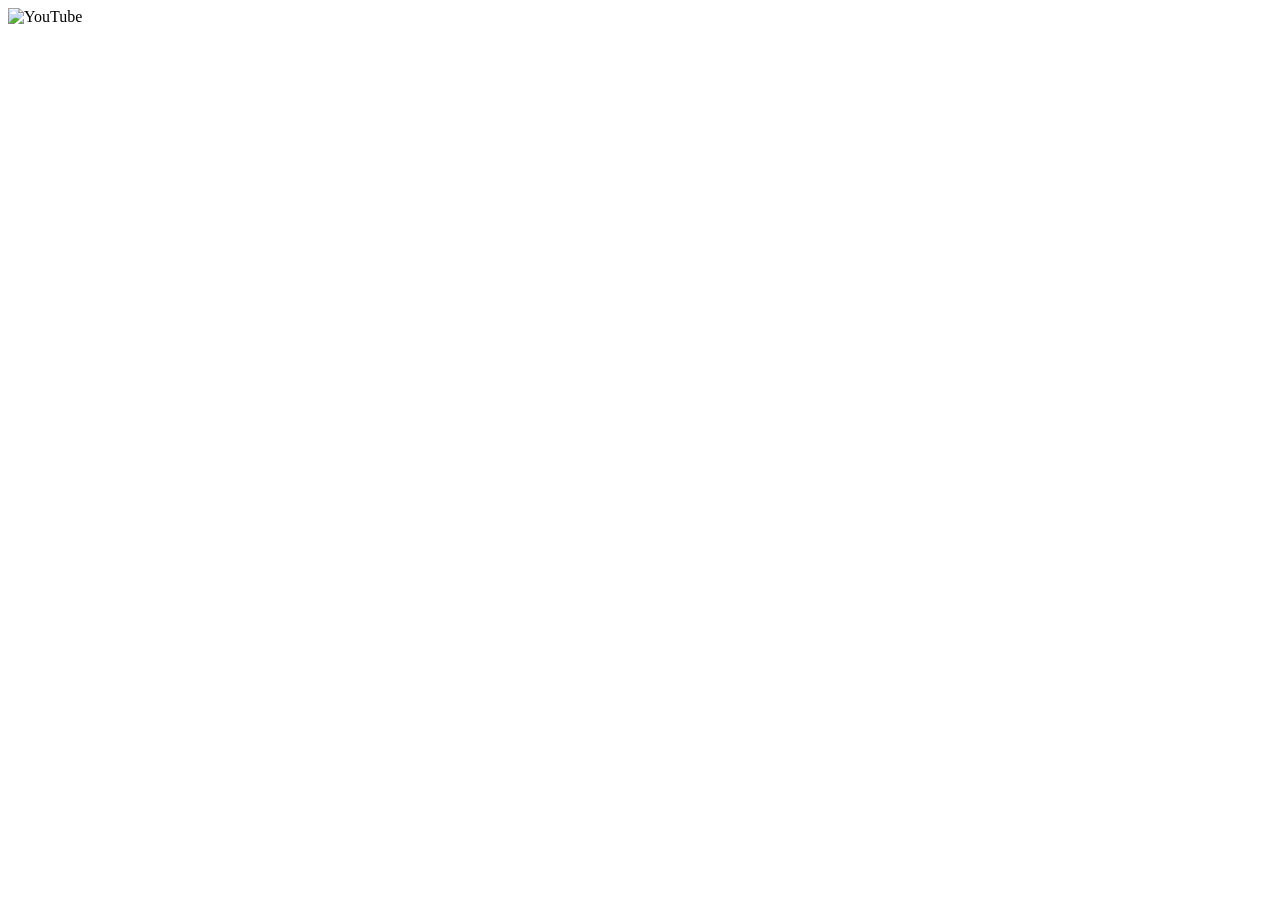
==== index.html @ 27c50a97 "updated" ====
<!DOCTYPE html>
<html lang="en">

<head>
    <meta charset="UTF-8">
    <meta name="viewport" content="width=device-width, initial-scale=1.0">

    <title>YouTube Clone</title>

    <link rel="stylesheet" href="style.css">
</head>
<body>
    <script src="script.js"></script>
    <nav>
        <div class="youtubelogo">
            <img src="youtubelogo.jpg" alt="YouTube">
            
        </div>
    </nav>
</body>
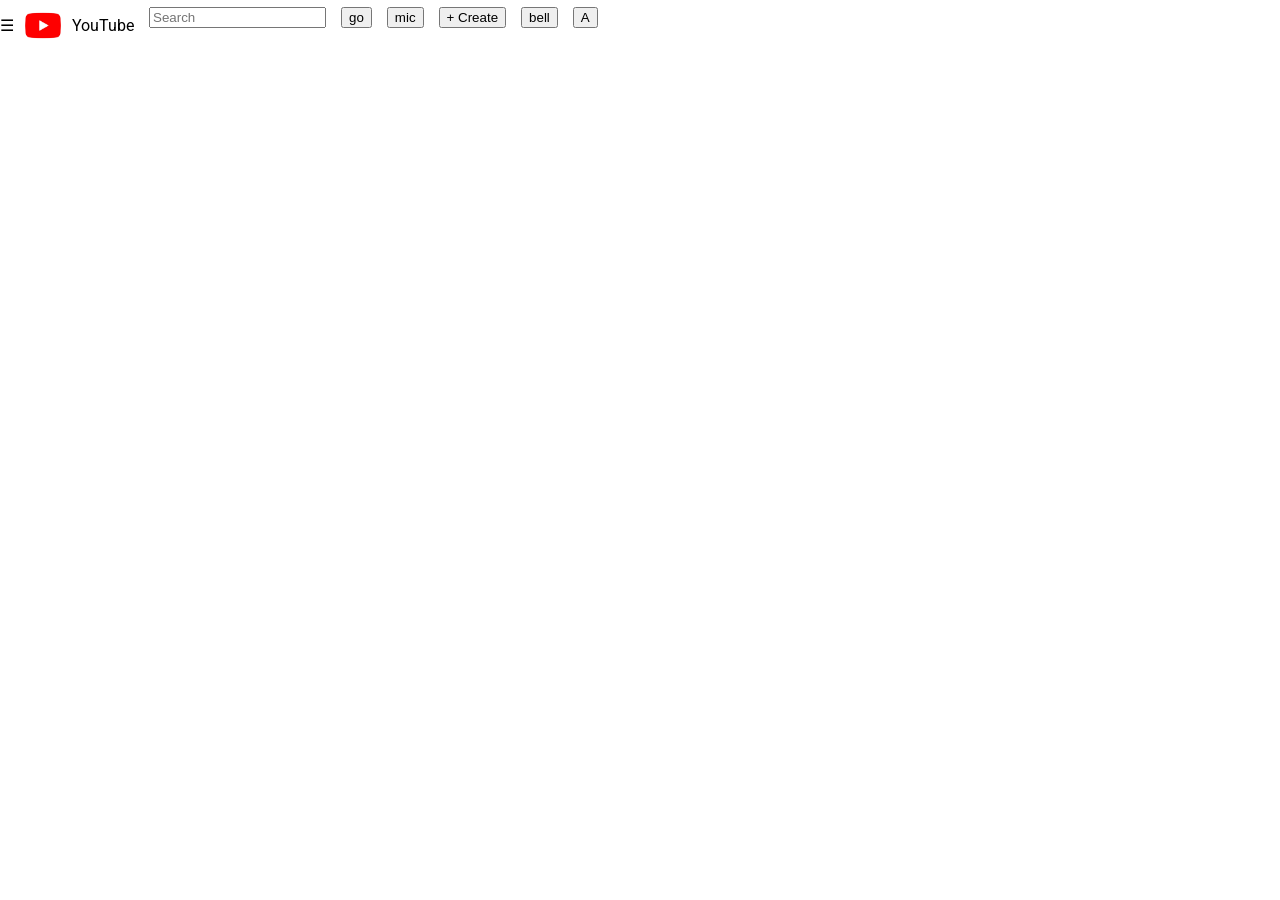
==== commit 88413550: ".." ====
--- a/index.html
+++ b/index.html
@@ -13,8 +13,17 @@
     <script src="script.js"></script>
     <nav>
         <div class="youtubelogo">
-            <img src="youtubelogo.jpg" alt="YouTube">
-            
+            <span class="hamburger">☰</span>
+            <img src="youtubelogo.png">
+            <span>YouTube</span>
         </div>
+        <div class="searchbox">
+            <input type="text" placeholder="Search">
+            <button>go</button>
+            <button class="mic">mic</button>
+        </div>
+        <button class="create">+ Create</button>
+        <button class="notifications">bell</button>
+        <button class="account">A</button>
     </nav>
 </body>
--- a/style.css
+++ b/style.css
@@ -0,0 +1,29 @@
+@import url('https://fonts.googleapis.com/css2?family=Roboto:wght@400;500;700&display=swap');
+
+* {
+    box-sizing: border-box;
+}
+
+body {
+    margin: 0;
+    font-family: 'Roboto', sans-serif;
+}
+
+nav {
+    display: flex;
+    align-items: center;
+    gap: 15px;
+}
+
+nav img {
+    top: 10px;
+    position:relative;
+    width: 50px;
+    height: auto;
+}
+
+.searchbox{
+    display: flex;
+    align-items: center;
+    gap: 15px;
+}
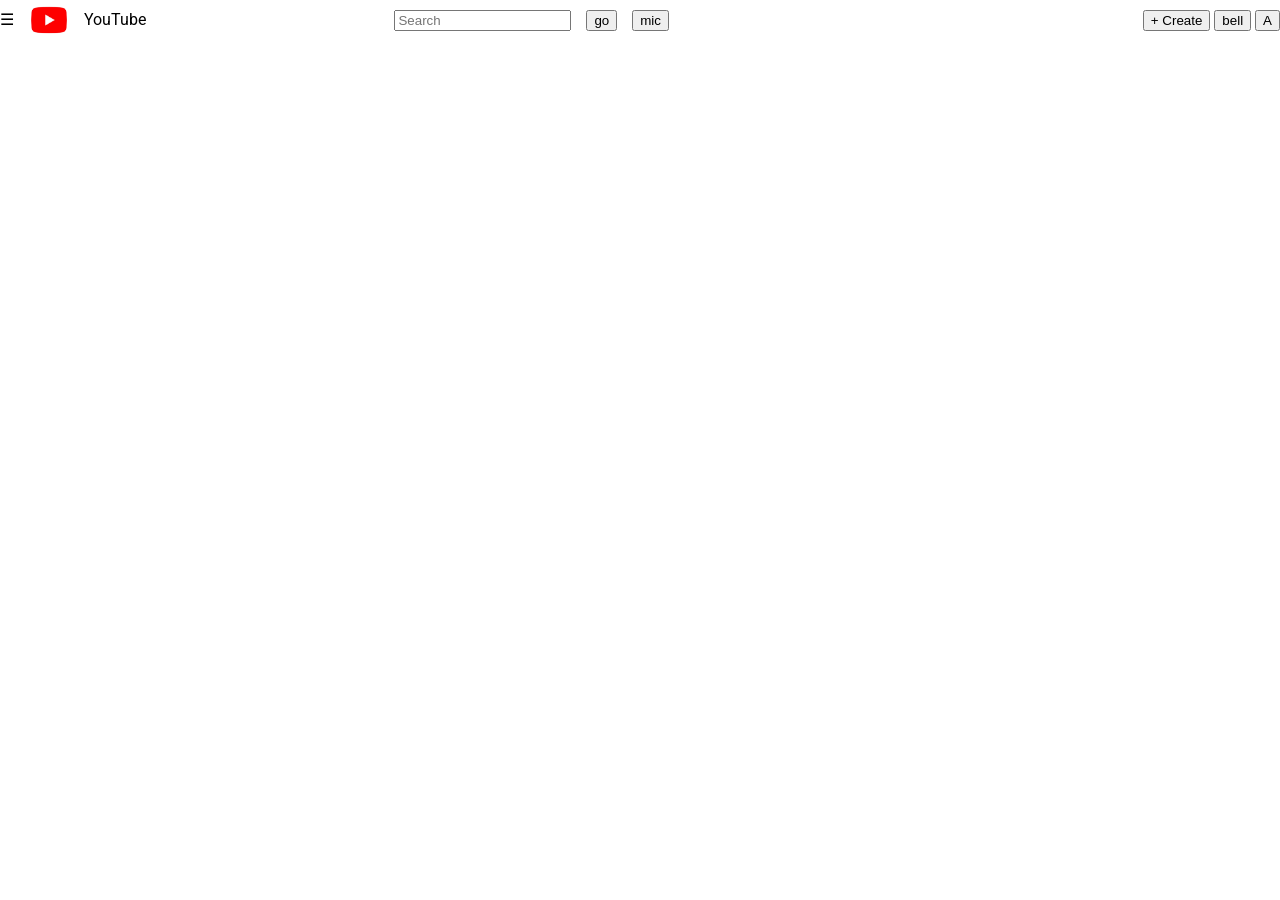
==== commit 6a035fb8: "aa" ====
--- a/index.html
+++ b/index.html
@@ -17,13 +17,15 @@
             <img src="youtubelogo.png">
             <span>YouTube</span>
         </div>
-        <div class="searchbox">
+        <div class="center">
             <input type="text" placeholder="Search">
             <button>go</button>
             <button class="mic">mic</button>
         </div>
-        <button class="create">+ Create</button>
-        <button class="notifications">bell</button>
-        <button class="account">A</button>
+        <div class="right">
+            <button class="create">+ Create</button>
+            <button class="notifications">bell</button>
+            <button class="account">A</button>
+        </div>
     </nav>
 </body>
--- a/style.css
+++ b/style.css
@@ -13,17 +13,24 @@
     display: flex;
     align-items: center;
     gap: 15px;
+    justify-content: space-between;
 }
 
 nav img {
-    top: 10px;
-    position:relative;
     width: 50px;
     height: auto;
 }
 
-.searchbox{
+.center{
     display: flex;
     align-items: center;
     gap: 15px;
+    width: 500px;
+    height: 40px;
+}
+
+.youtubelogo {
+    display: flex;
+    align-items: center;
+    gap: 10px;
 }
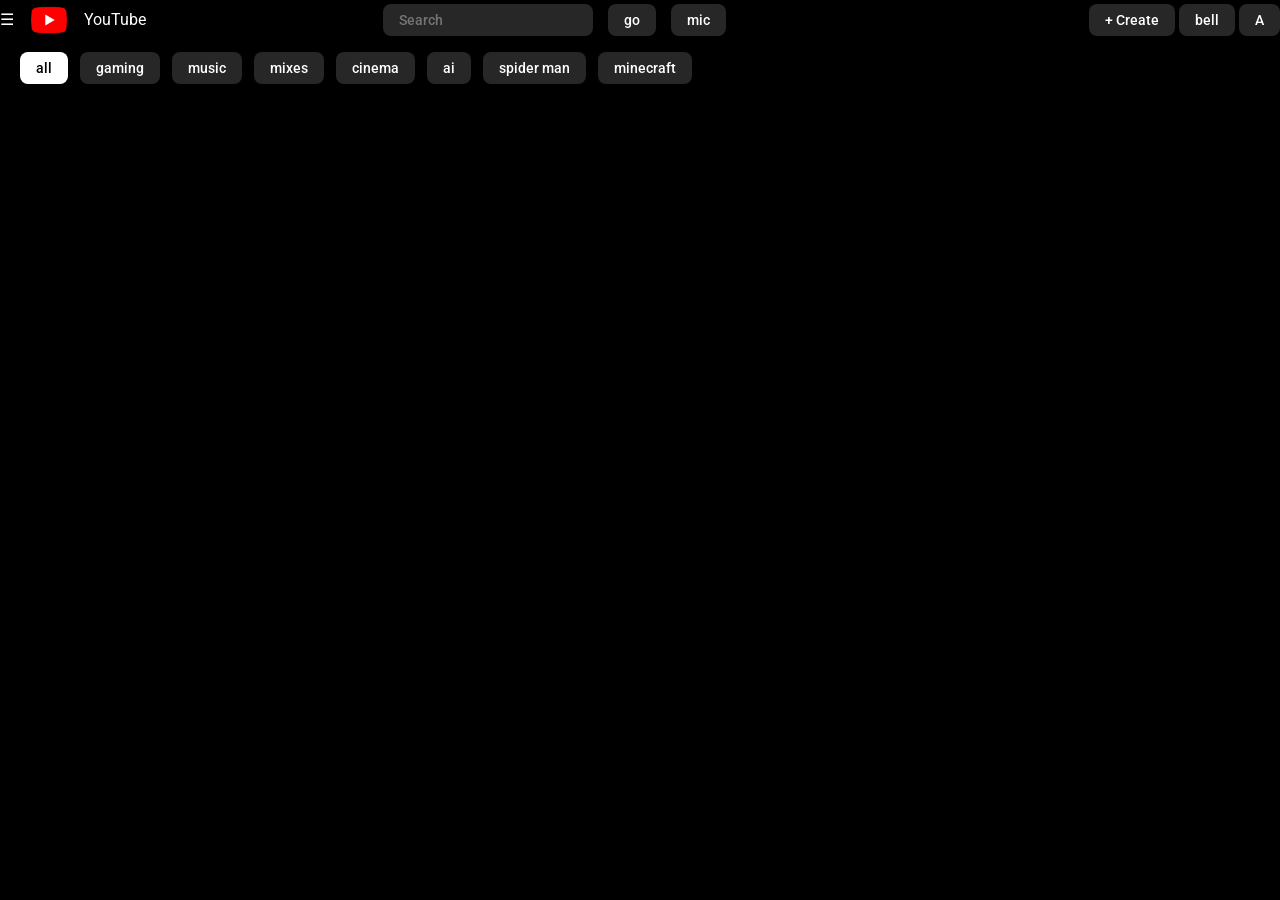
==== commit 04769b44: "catogories" ====
--- a/index.html
+++ b/index.html
@@ -28,4 +28,14 @@
             <button class="account">A</button>
         </div>
     </nav>
+    <div class="cato">
+        <button class="active">all</button>
+        <button>gaming</button>
+        <button>music</button>
+        <button>mixes</button>
+        <button>cinema</button>
+        <button>ai</button>
+        <button>spider man</button>
+        <button>minecraft</button>
+    </div>
 </body>
--- a/style.css
+++ b/style.css
@@ -5,8 +5,10 @@
 }
 
 body {
+    color: white;
     margin: 0;
     font-family: 'Roboto', sans-serif;
+    background-color: #000000;
 }
 
 nav {
@@ -27,10 +29,60 @@
     gap: 15px;
     width: 500px;
     height: 40px;
+    padding: 0 15px;
+    font-size: 16px;
+    
+}
+
+.center input,button{
+    border: none;
+    border-radius: 8px;
+
+    padding: 8px 16px;
+
+    background-color: #272727;
+    color: white;
+
+    font-family: 'Roboto', sans-serif;
+    font-size: 14px;
+    font-weight: 500;
 }
 
 .youtubelogo {
     display: flex;
     align-items: center;
     gap: 10px;
+}
+
+.cato{
+    display: flex;
+    flex-direction: row;
+    gap: 12px;
+
+    padding: 12px 20px;
+
+    overflow-x: auto;
+
+    white-space: nowrap;
+}
+
+.cato button{
+    border: none;
+    border-radius: 8px;
+
+    padding: 8px 16px;
+
+    background-color: #272727;
+    color: white;
+
+    font-family: 'Roboto', sans-serif;
+    font-size: 14px;
+    font-weight: 500;
+
+    cursor: pointer;
+}
+
+.cato button.active{
+    background-color:white;
+    color: black;
 }
